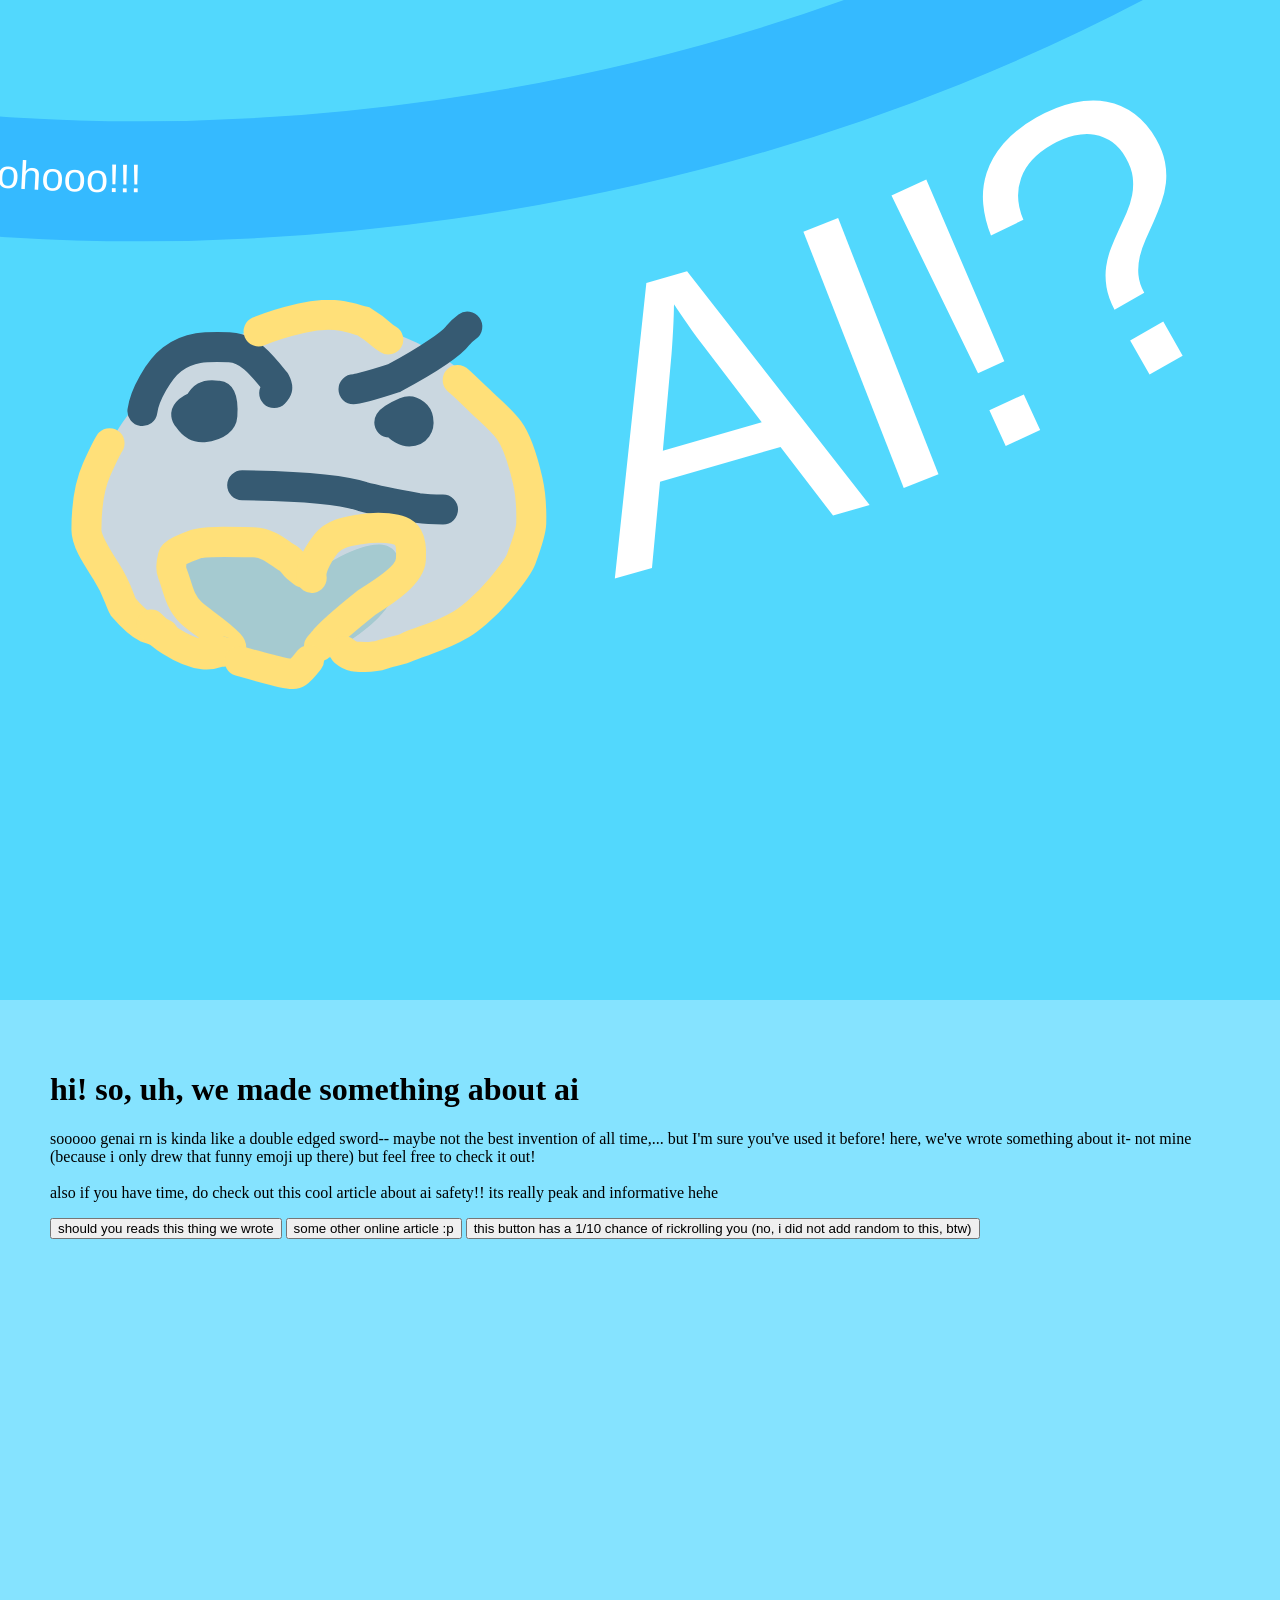
==== index.html @ 0613b776 "gah, welp, i do hope it works." ====
<!DOCTYPE html>
<html lang="en">
<head>
    <meta charset="UTF-8">
    <meta name="viewport" content="width=device-width, initial-scale=1.0">
    <title>hwhwhwhwhw</title>
    <link rel="stylesheet" href="style.css">
</head>
<body>
    <div id="hero">
        <svg width="1464" height="342" viewBox="0 0 1464 342" fill="none" xmlns="http://www.w3.org/2000/svg" style="transform:translateY(-100px);">
            <path id="curve1" d="M-286.419 227.51C1.21495 320.311 806.34 347.961 1425.69 -158" stroke="#35BAFF" stroke-width="120"/>

            <text fill="white" font-size="40" font-family="Arial, sans-serif" dominant-baseline="middle">
                <textPath href="#curve1">
                    ict homework woohooo!!!
                    <animate attributeName="startOffset" from="-20%" to="100%" dur="10s" repeatCount="indefinite"/>
                </textPath>
            </text>
        </svg>

        <svg width="1464" height="800" viewBox="0 -300 1464 800" fill="none" xmlns="http://www.w3.org/2000/svg" style="transform:translateY(-300px);">
            <path id="curve2" d="M-286.419 227.51C1.21495 320.311 806.34 347.961 1425.69 -158"/>

            <text fill="white" font-size="400" font-family="Arial, sans-serif">
                <textPath href="#curve2" startOffset="50%">
                    AI!?
                </textPath>
            </text>
        </svg>

        <svg width="477" height="389" viewBox="0 0 477 389" fill="none" xmlns="http://www.w3.org/2000/svg" style="transform:translateY(-850px); margin-left: 70px;" id="idkthisiswhyimnotagoodwebdesigner">
            <path d="M115.765 346.682C199.072 373.118 340.055 356.108 387.547 319.379C428.916 293.738 456.185 256.294 448.079 175.604C436.882 64.1486 312.831 13.0752 235.033 20.891C61.9763 38.2765 27.1832 175.111 27.1832 175.111C10.3839 234.067 11.631 313.637 115.765 346.682Z" fill="#CAD7E0"/>
            <path d="M107.64 309.606C114.976 343.142 209.14 370.106 221.64 367.606C258.14 356.272 330.94 320.906 330.14 270.106C329.34 219.306 265.474 255.606 233.64 280.106C227.807 279.939 216.953 254.709 175.64 245.606C116.64 232.606 100.304 276.069 107.64 309.606Z" fill="#A5CAD0"/>
            <path d="M72.4191 111.028C74.5297 94.8975 88.9459 69.3525 102.217 59.247C119.482 46.1011 135.917 46.66 159.089 47.2676C178.533 47.7774 192.124 65.3103 205.421 81.7668C207.154 84.9967 207.576 87.1073 207.16 88.8278C206.745 90.5483 205.478 91.8147 204.173 93.1194" stroke="#365A72" stroke-width="30" stroke-linecap="round"/>
            <path d="M124.865 113.586C126.131 108.508 130.813 99.1059 135.277 96.5476C139.584 94.0798 144.462 95.2556 147.864 95.6713C152.334 96.2174 153.007 106.282 152.373 115.441C152.117 119.157 150.474 120.801 148.555 122.304C144.428 125.537 138.961 126.8 133.646 127.228C123.316 128.061 119.761 119.995 117.42 117.232C116.229 115.826 115.501 114.047 117.388 111.91C119.275 109.774 123.918 107.241 125.677 106.781C127.436 106.32 126.17 108.009 124.865 109.749" stroke="#365A72" stroke-width="30" stroke-linecap="round"/>
            <path d="M172.194 185.22C233.825 186.064 275.283 190.298 292.315 196.476C304.281 199.7 322.996 203.524 347.69 208.002C358.454 209.524 365.63 209.524 373.024 209.524" stroke="#365A72" stroke-width="30" stroke-linecap="round"/>
            <path d="M283.482 89.2819C284.326 89.2819 296.581 87.1713 324.198 78.0636C359.413 59.247 382.375 42.8481 387.907 35.3969C390.484 32.167 392.595 30.0564 397.328 26.6026" stroke="#365A72" stroke-width="30" stroke-linecap="round"/>
            <path d="M319.299 122.54C319.299 120.852 325.208 116.605 335.64 112.121C339.917 110.283 343.117 112.281 345.061 113.778C347.006 115.275 347.85 116.963 348.285 119.521C348.72 122.08 348.72 125.457 347.031 127.83C345.343 130.203 341.966 131.469 339.171 131.488C336.376 131.507 334.265 130.241 332.333 129.166C330.402 128.092 328.713 127.248 325.695 122.54" stroke="#365A72" stroke-width="30" stroke-linecap="round"/>
            <path d="M39.5695 143.154C38.8854 143.838 34.4283 152.057 26.6699 169.45C17.891 189.131 16.4238 211.803 16.4186 229.75C16.4154 240.94 24.9959 253.969 35.6929 270.698C47.8334 289.686 48.8775 298.923 53.1999 306.899C60.6111 315.528 69.9502 324.183 76.3144 327.459C80.2843 329.024 85.7572 330.392 93.469 333.875" stroke="#FFE079" stroke-width="30" stroke-linecap="round"/>
            <path d="M81.0306 324.546C83.083 326.598 87.5608 332.786 100.611 341.074C137.492 364.494 149.079 349.754 152.696 351.485C154.447 352.323 156.656 351.164 158.739 350.128C160.823 349.091 162.875 347.723 158.972 343.597C146.847 330.78 129.799 321.136 120.999 312.688C108.737 300.917 107.669 286.236 102.466 273.637C99.6262 266.761 102.103 259.96 103.135 255.819C103.923 252.655 113.433 248.911 126.032 244.075C133.274 241.296 154.438 241.624 183.279 242.308C199.791 242.7 210.182 254.352 218.692 258.716C221.625 260.945 223.719 263.723 225.782 266.48C227.16 267.869 229.213 269.237 233.4 272.72" stroke="#FFE079" stroke-width="30" stroke-linecap="round"/>
            <path d="M241.693 277.902C240.324 270.377 245.092 257.949 255.95 243.795C263.991 233.313 276.883 231.621 290.985 229.201C312.303 225.542 327.02 229.528 330.632 230.901C332.94 231.779 335.954 233.643 337.882 237.089C342.26 244.914 341.199 254.031 340.857 259.722C339.988 274.181 317.09 289.947 296.737 302.53C273.763 320.856 257.261 335.917 253.468 341.094C251.726 343.193 250.358 344.219 248.948 346.313" stroke="#FFE079" stroke-width="30" stroke-linecap="round"/>
            <path d="M188.591 31.4114C199.887 26.6552 215.516 21.8269 231.716 18.0751C246.347 14.687 262.654 14.2962 272.64 15.9402C280.465 17.2286 287.048 19.683 293.507 21.345C301.776 26.2949 307.766 31.0871 312.883 35.7487C314.09 36.8072 315.279 37.699 318.306 39.5186" stroke="#FFE079" stroke-width="30" stroke-linecap="round"/>
            <path d="M387.667 80.0545C388.262 80.0545 396.594 88.0806 411.43 102.322C422.963 113.393 432.374 121.149 439.112 130.427C446.815 141.035 452.795 159.505 457.745 180.939C461.487 197.143 461.533 211.202 461.235 223.344C461.017 232.259 456.461 244.811 451.209 258.917C448.81 265.363 443.562 272.762 431.158 287.72C413.573 308.925 397.008 320.847 391.459 324.148C383.607 328.82 366.444 336.44 354.82 340.525C348.512 342.741 343.258 344.277 337.394 347.132C330.889 350.299 320.143 351.789 312.032 354.636C302.779 357.883 292.813 357.194 284.409 356.455C282.292 356.005 280.508 355.411 278.846 354.51C277.184 353.609 275.698 352.42 274.167 351.195" stroke="#FFE079" stroke-width="30" stroke-linecap="round"/>
            <path d="M169.646 361.17C186.072 365.754 202.498 370.338 212.297 372.509C222.096 374.679 224.77 374.297 227.676 372.381C230.581 370.465 233.638 367.027 239.101 360.012" stroke="#FFE079" stroke-width="30" stroke-linecap="round"/>
        </svg>
    </div>

   <main id="content">
        <h1>hi! so, uh, we made something about ai</h1>
        <p>sooooo genai rn is kinda like a double edged sword-- maybe not the best invention of all time,... but I'm sure you've used it before! here, we've wrote something about it- not mine (because i only drew that funny emoji up there) but feel free to check it out! <br><br> also if you have time, do check out this cool article about ai safety!! its really peak and informative hehe</p>

        <button onclick="window.location.href='content.html?id=0'">should you reads this thing we wrote</button>
        <button onclick="window.open('https://aisafety.dance', '_blank').focus()">some other online article :p</button>
        <button onclick="window.location.href='https://www.youtube.com/watch?v=iik25wqIuFo'">this button has a 1/10 chance of rickrolling you (no, i did not add random to this, btw)</button>
   </main>
</body>
</html>
---- style.css ----
body {
    background-color: #52D8FD;
    margin: 0;
    padding: 0;
    overflow-x: hidden;
}

#hero {
    height: 100vh;
    margin: 0;
    padding: 0;
}

#idkthisiswhyimnotagoodwebdesigner {
    margin-left: 70px;
    animation: spin 10s linear infinite;
    transform-origin: center center;
}

#content {
    margin-top: 100px;
    min-height: 100vh;
    background-color: #85E3FF;
    padding: 50px;
}

@keyframes spin {
    from { transform: translateY(-850px) rotate(0deg) }
    to { transform: translateY(-850px) rotate(360deg) }
}
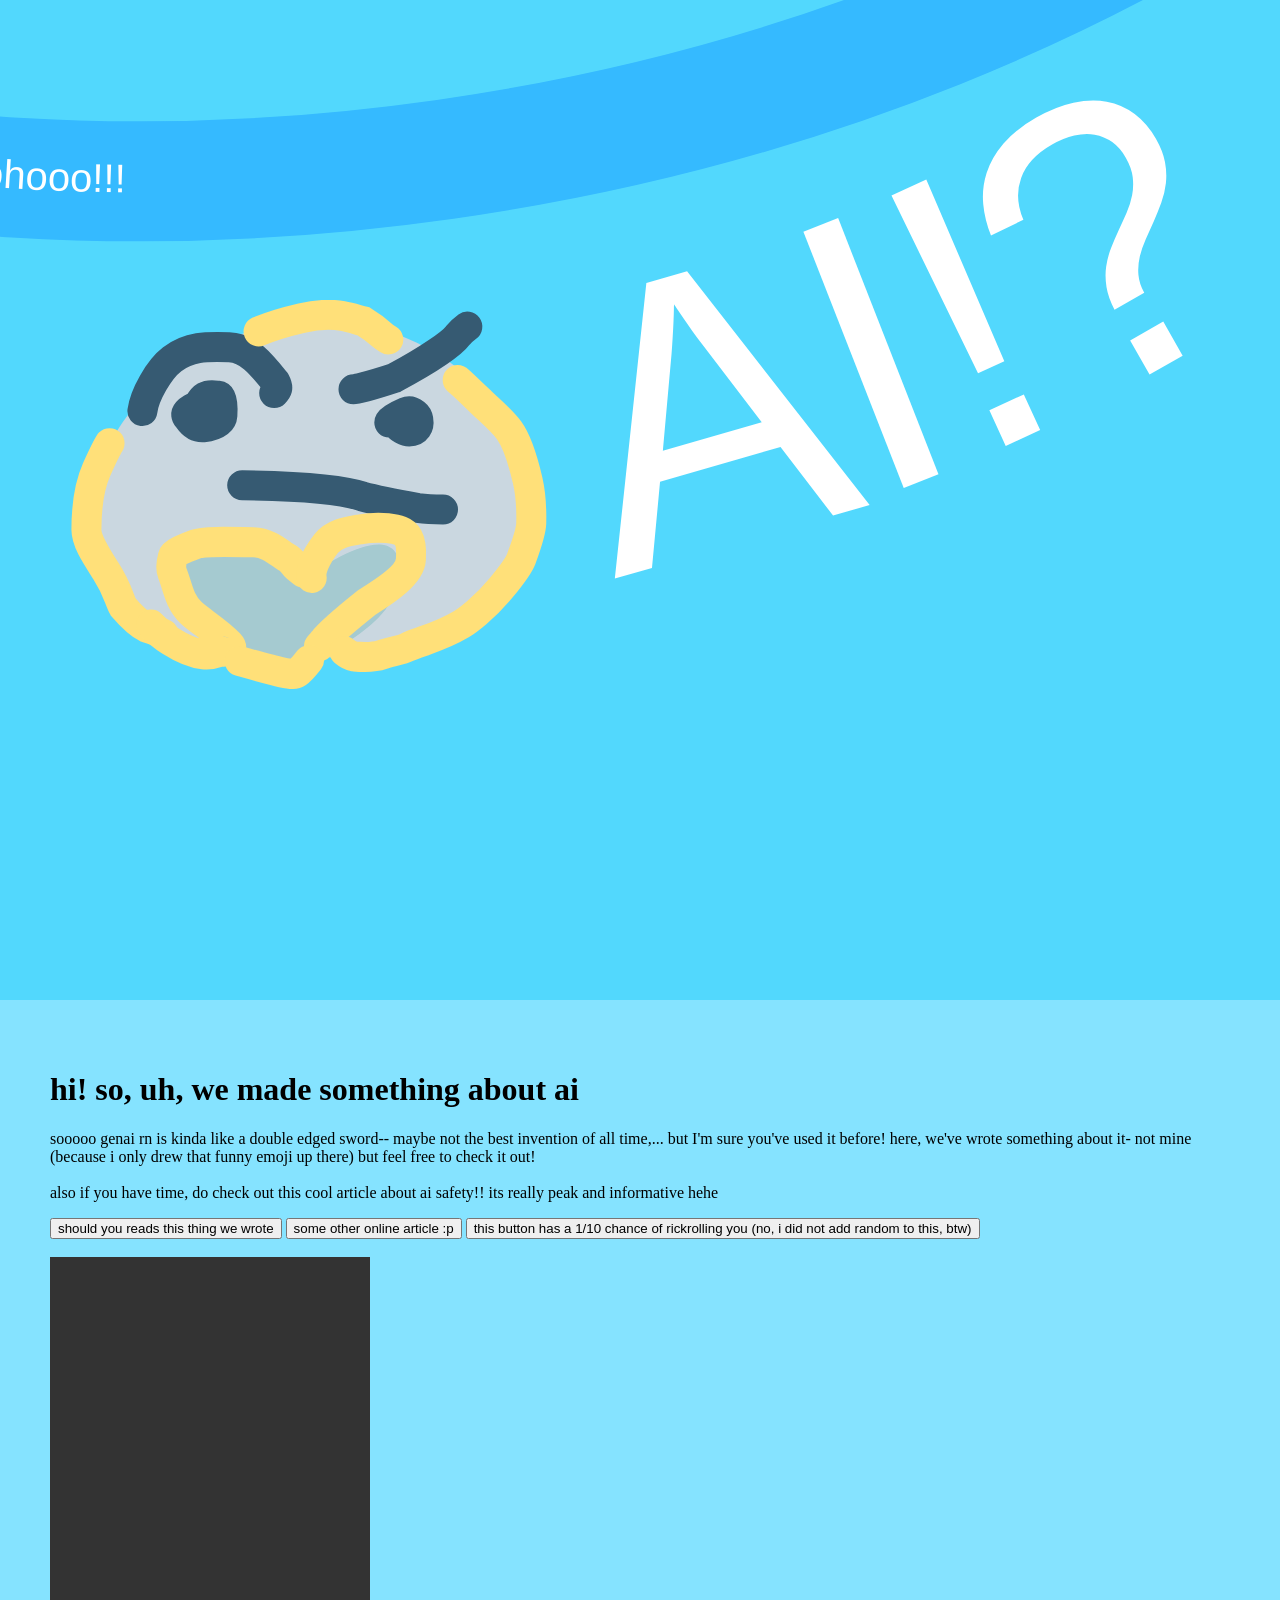
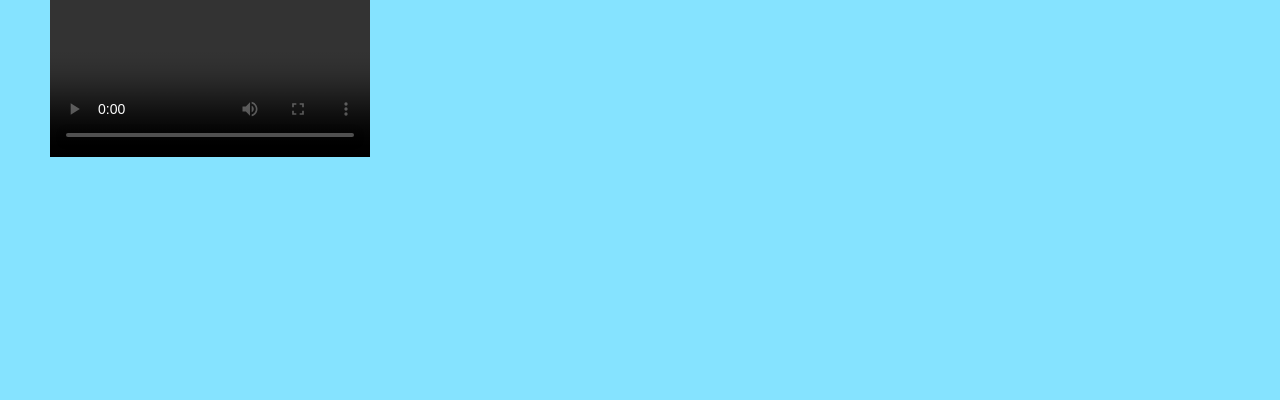
==== commit 6922f1b2: "video" ====
--- a/index.html
+++ b/index.html
@@ -53,6 +53,14 @@
         <button onclick="window.location.href='content.html?id=0'">should you reads this thing we wrote</button>
         <button onclick="window.open('https://aisafety.dance', '_blank').focus()">some other online article :p</button>
         <button onclick="window.location.href='https://www.youtube.com/watch?v=iik25wqIuFo'">this button has a 1/10 chance of rickrolling you (no, i did not add random to this, btw)</button>
+
+        <br>
+        <br>
+
+        <video width="320" height="500" controls>
+            <source src="vid.mp4" type="video/mp4">
+            Your browser does not support the video tag.
+        </video>
    </main>
 </body>
 </html>
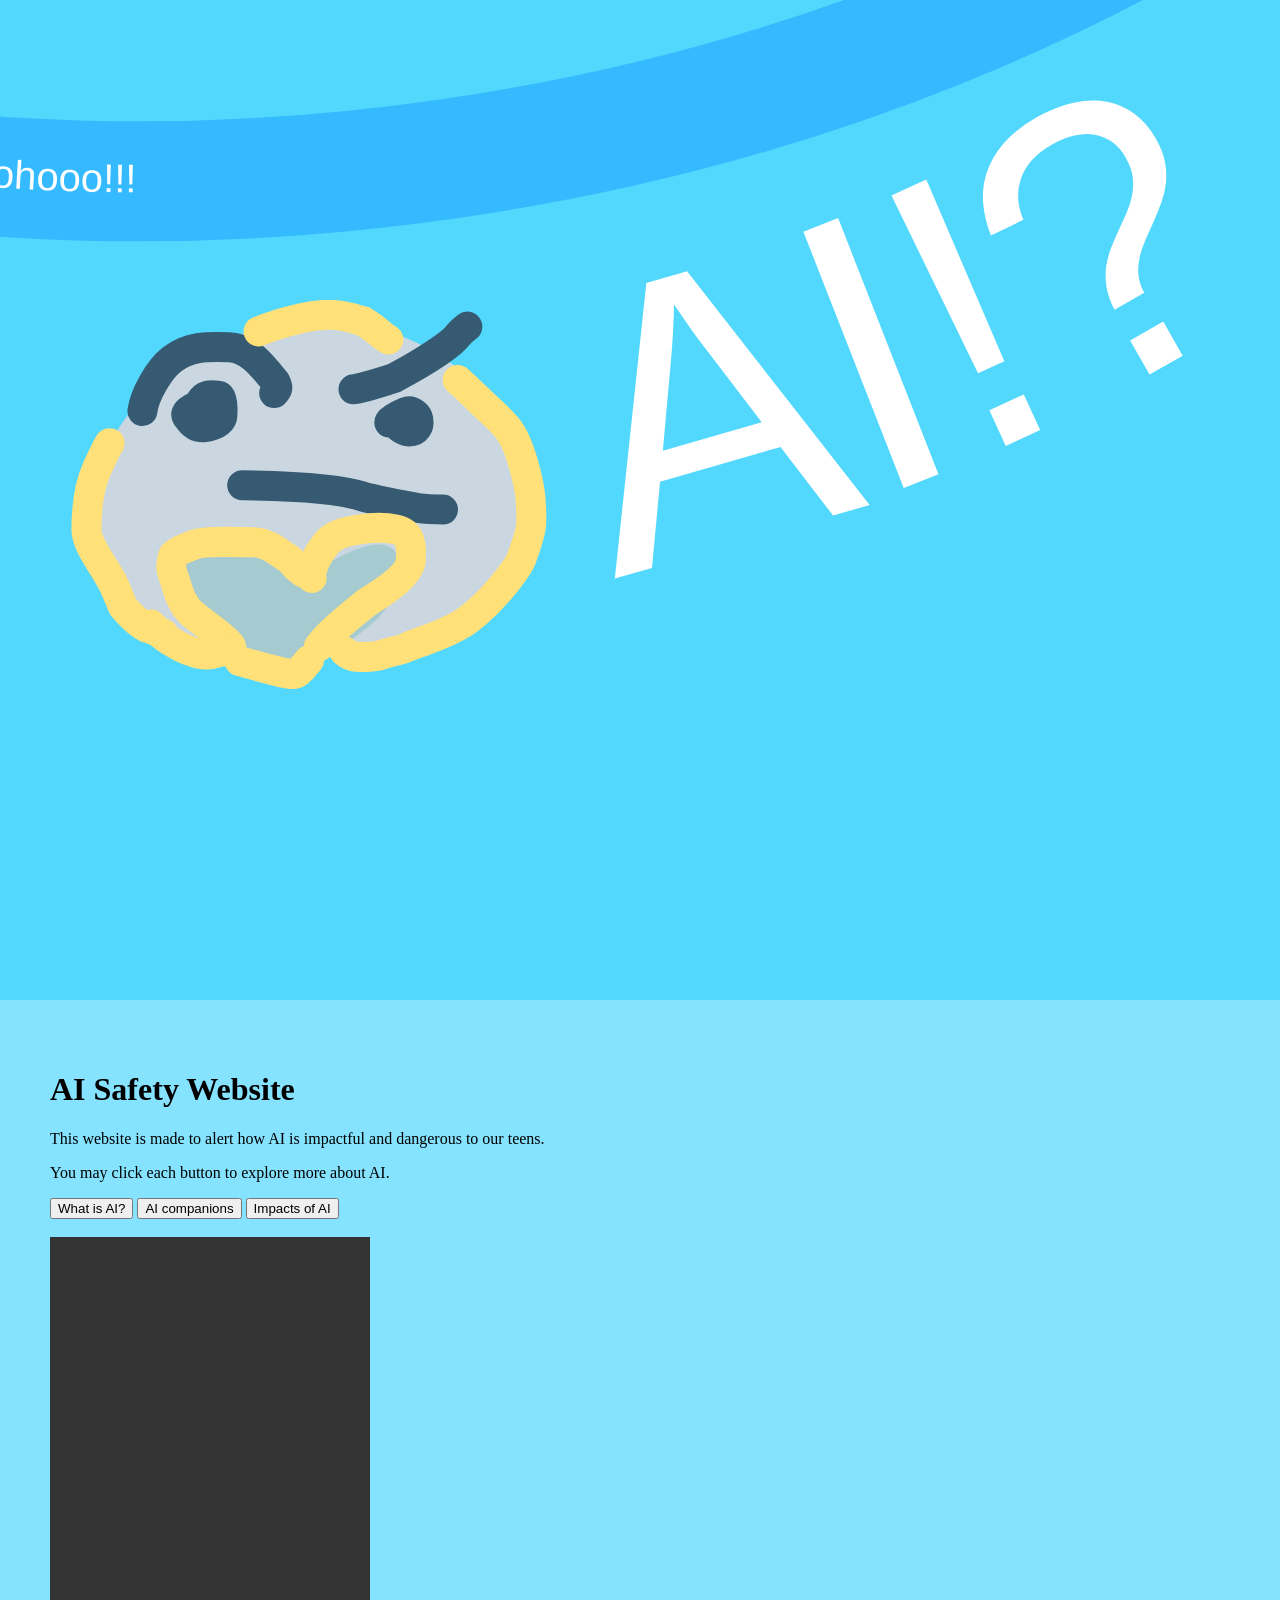
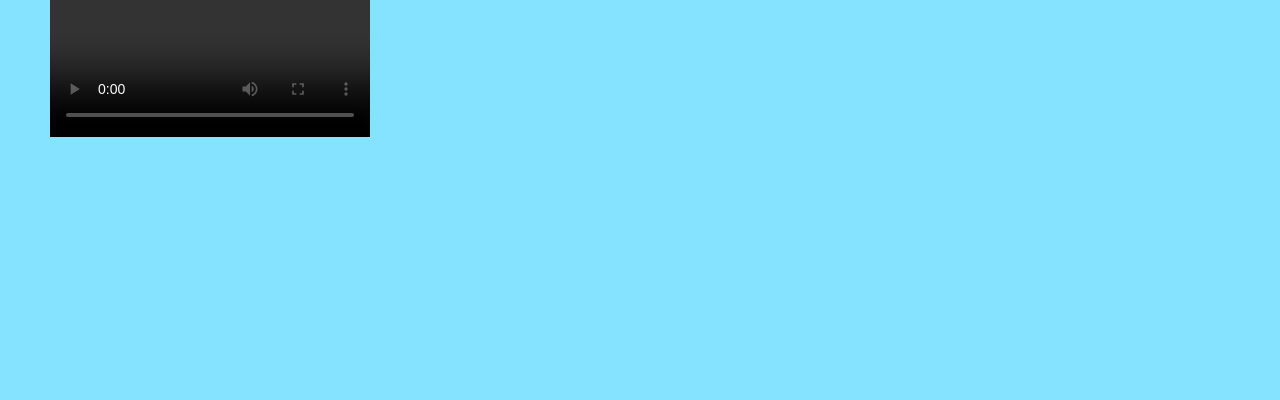
==== commit 0c6fb057: "newhomepage" ====
--- a/index.html
+++ b/index.html
@@ -47,12 +47,13 @@
     </div>
 
    <main id="content">
-        <h1>hi! so, uh, we made something about ai</h1>
-        <p>sooooo genai rn is kinda like a double edged sword-- maybe not the best invention of all time,... but I'm sure you've used it before! here, we've wrote something about it- not mine (because i only drew that funny emoji up there) but feel free to check it out! <br><br> also if you have time, do check out this cool article about ai safety!! its really peak and informative hehe</p>
+        <h1 font-size="50px">AI Safety Website</h1>
+        <p font-size="25px">This website is made to alert how AI is impactful and dangerous to our teens. </p>
+        <p font-size="25px">You may click each button to explore more about AI.</p>
 
-        <button onclick="window.location.href='content.html?id=0'">should you reads this thing we wrote</button>
-        <button onclick="window.open('https://aisafety.dance', '_blank').focus()">some other online article :p</button>
-        <button onclick="window.location.href='https://www.youtube.com/watch?v=iik25wqIuFo'">this button has a 1/10 chance of rickrolling you (no, i did not add random to this, btw)</button>
+        <button onclick="window.location.href='content.html?id=0'">What is AI?</button>
+        <button onclick="window.open('https://aisafety.dance', '_blank').focus()">AI companions</button>
+        <button onclick="window.location.href='https://www.youtube.com/watch?v=iik25wqIuFo'">Impacts of AI</button>
 
         <br>
         <br>
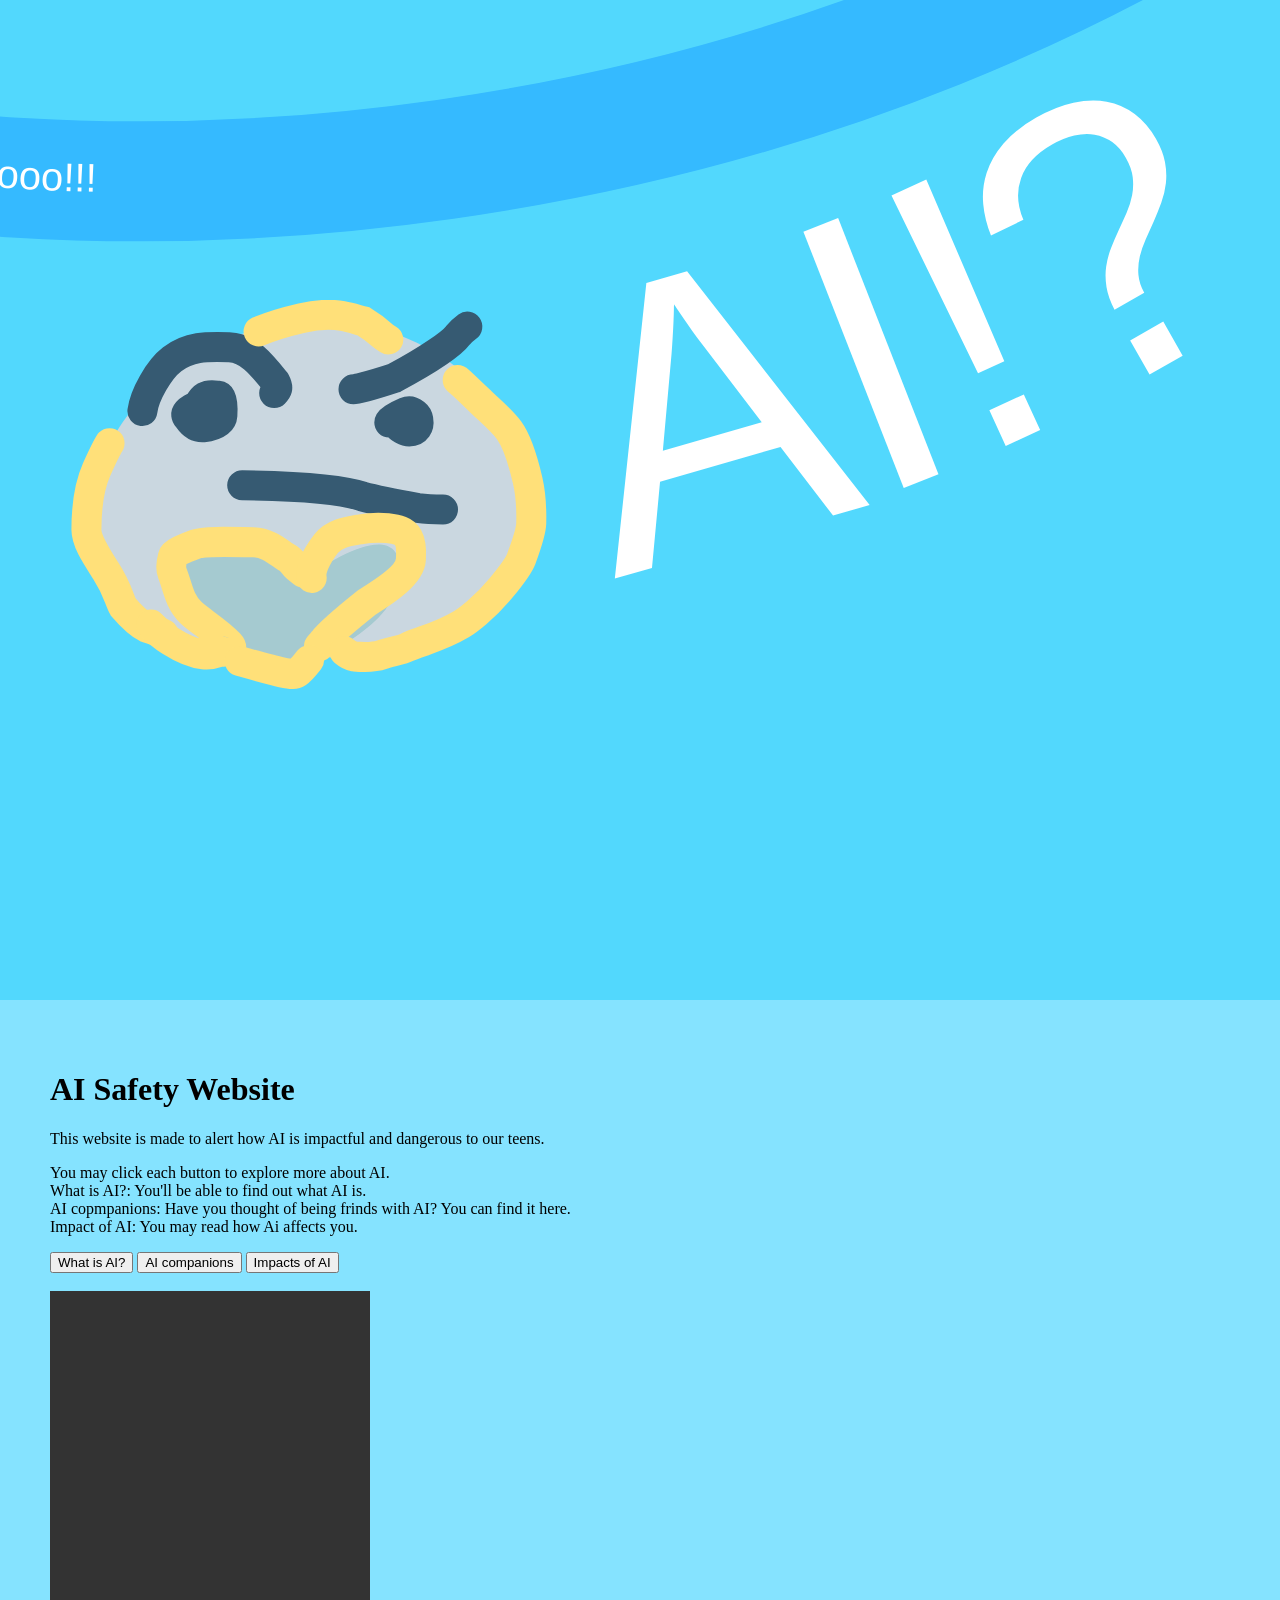
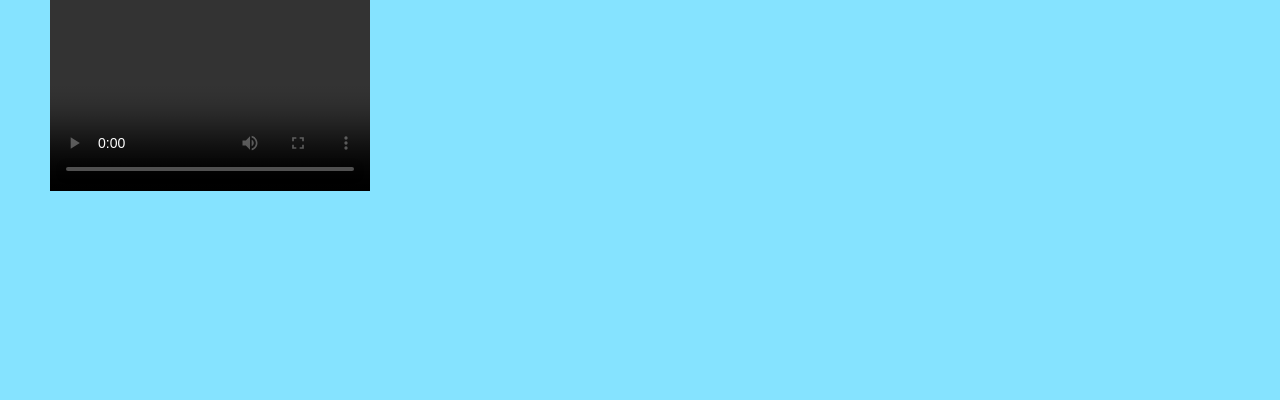
==== commit b93c57c6: "newwww" ====
--- a/index.html
+++ b/index.html
@@ -49,7 +49,11 @@
    <main id="content">
         <h1 font-size="50px">AI Safety Website</h1>
         <p font-size="25px">This website is made to alert how AI is impactful and dangerous to our teens. </p>
-        <p font-size="25px">You may click each button to explore more about AI.</p>
+        <p font-size="25px">You may click each button to explore more about AI. 
+            <br>What is AI?: You'll be able to find out what AI is.
+            <br>AI copmpanions: Have you thought of being frinds with AI? You can find it here.
+            <br>Impact of AI: You may read how Ai affects you.
+        </p>
 
         <button onclick="window.location.href='content.html?id=0'">What is AI?</button>
         <button onclick="window.open('https://aisafety.dance', '_blank').focus()">AI companions</button>
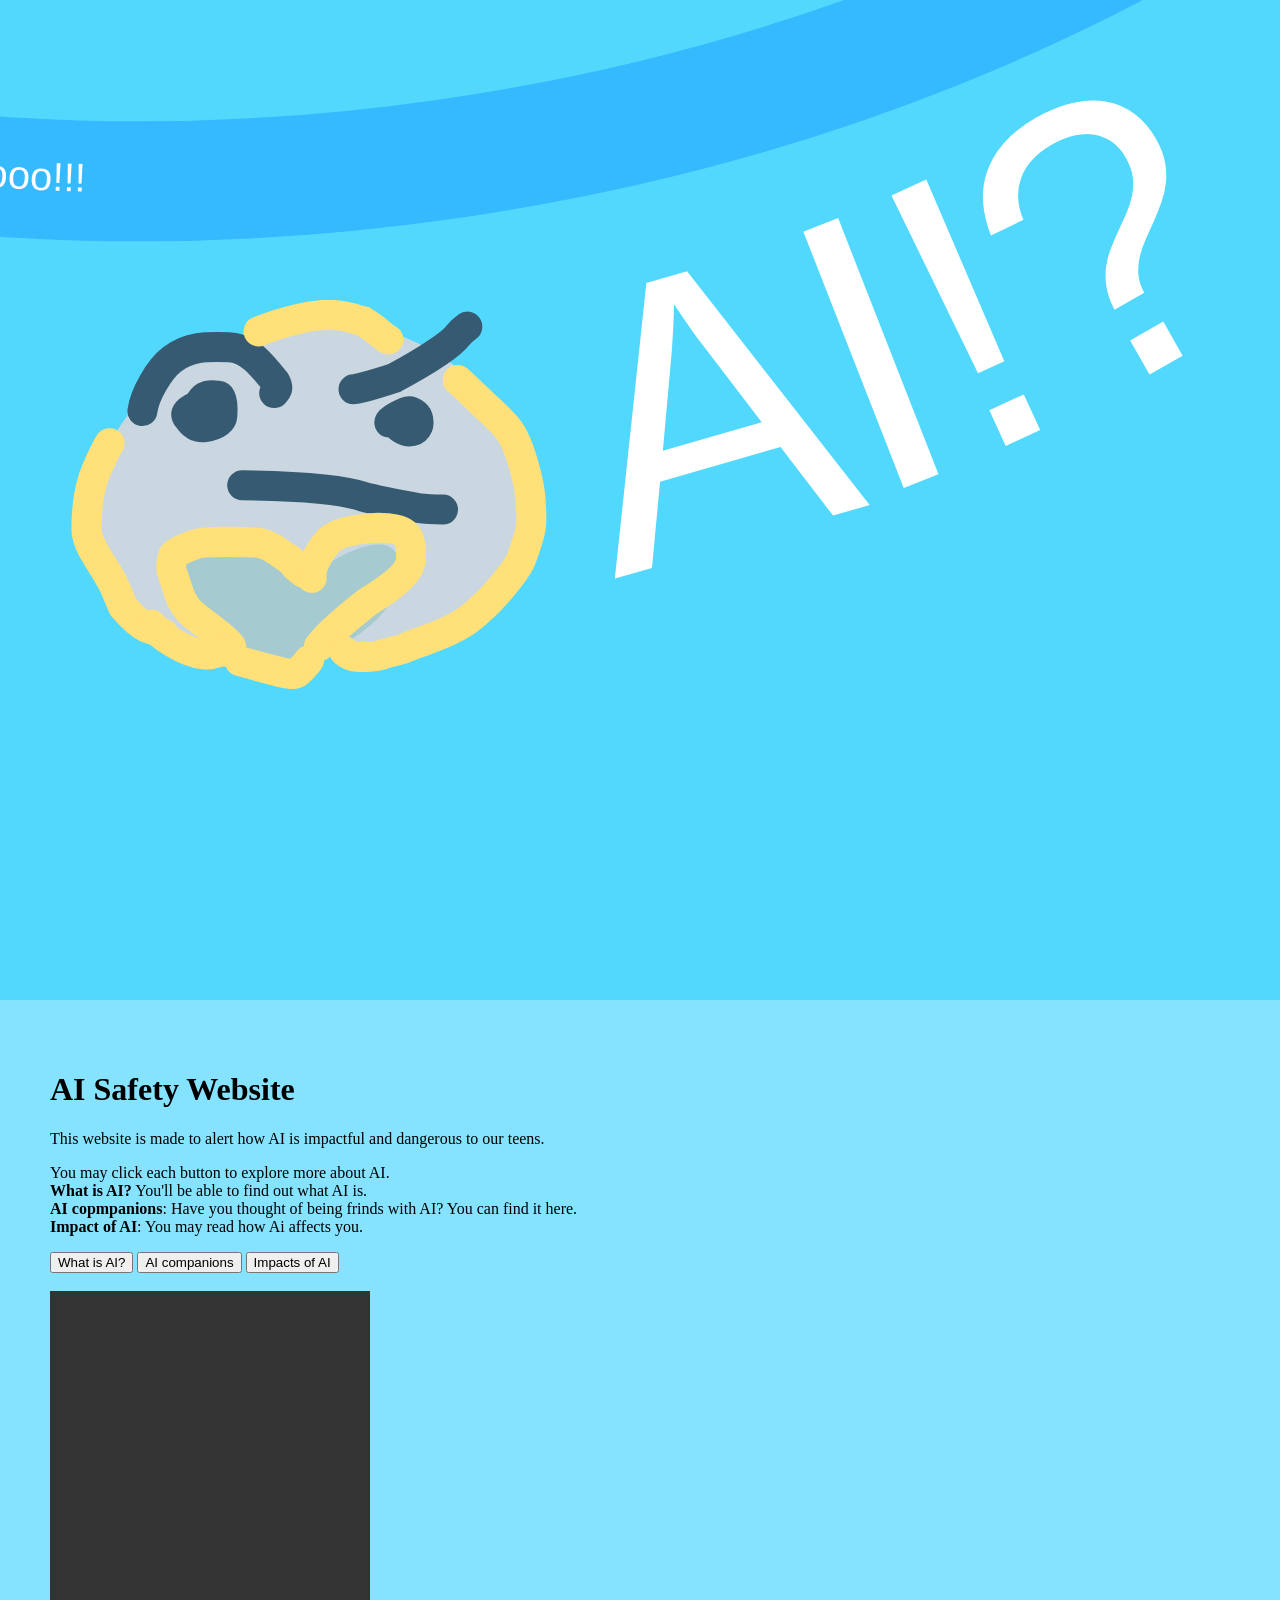
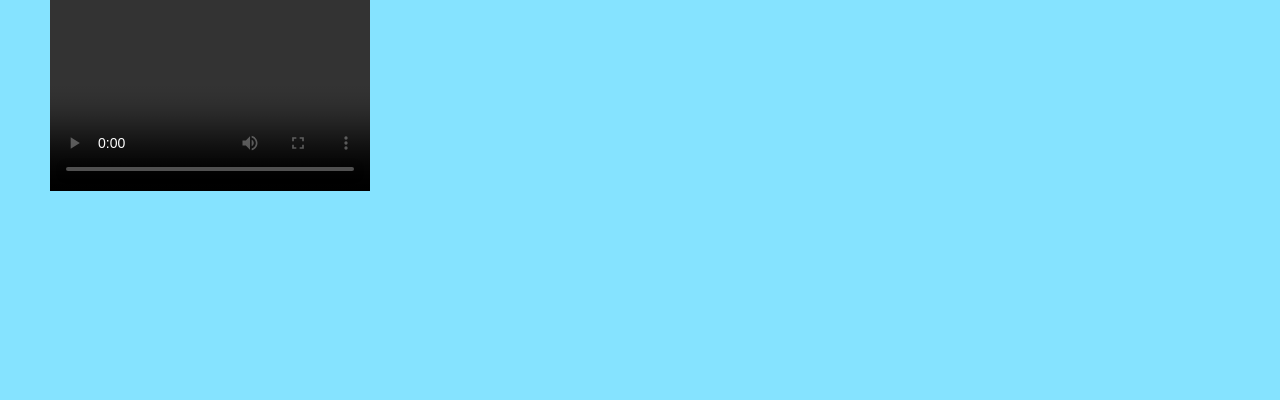
==== commit 1ebcec0d: "88888888" ====
--- a/index.html
+++ b/index.html
@@ -50,9 +50,9 @@
         <h1 font-size="50px">AI Safety Website</h1>
         <p font-size="25px">This website is made to alert how AI is impactful and dangerous to our teens. </p>
         <p font-size="25px">You may click each button to explore more about AI. 
-            <br>What is AI?: You'll be able to find out what AI is.
-            <br>AI copmpanions: Have you thought of being frinds with AI? You can find it here.
-            <br>Impact of AI: You may read how Ai affects you.
+            <br><b>What is AI?</b> You'll be able to find out what AI is.
+            <br><b>AI copmpanions</b>: Have you thought of being frinds with AI? You can find it here.
+            <br><b>Impact of AI</b>: You may read how Ai affects you.
         </p>
 
         <button onclick="window.location.href='content.html?id=0'">What is AI?</button>
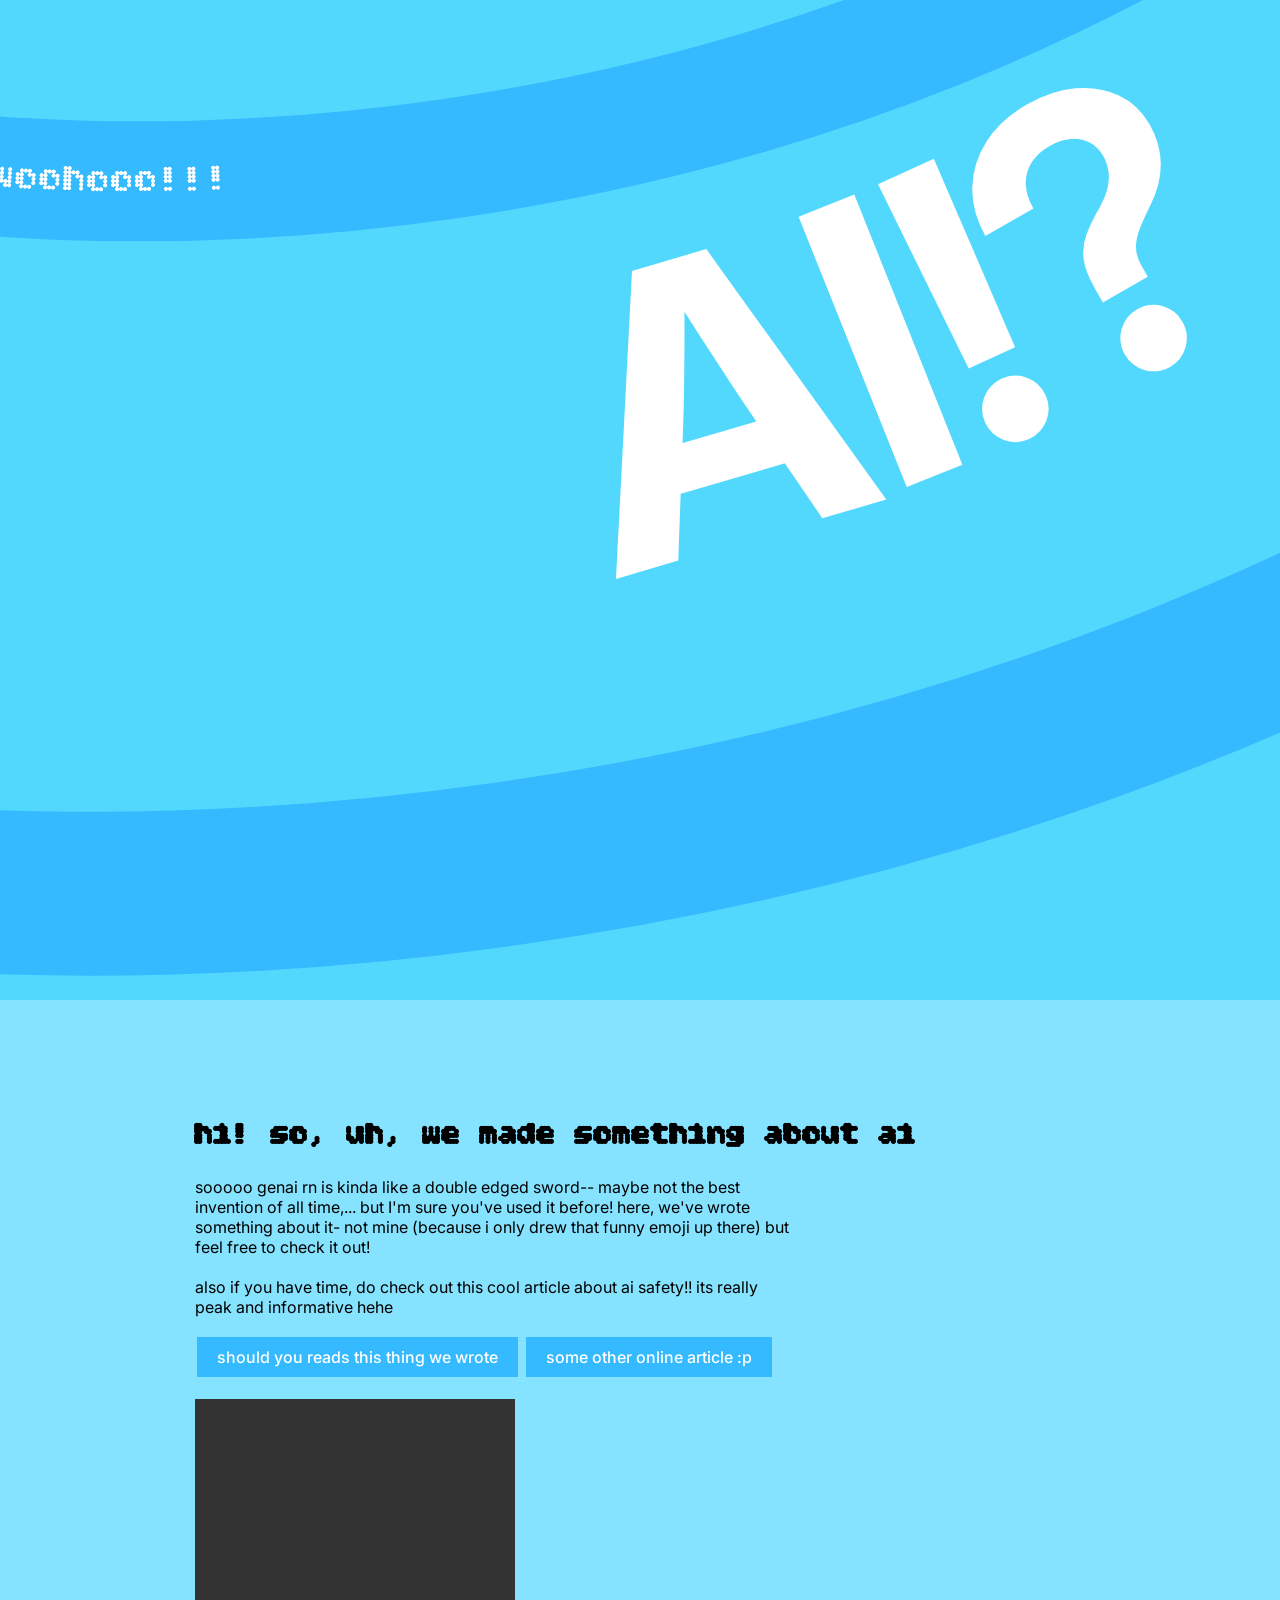
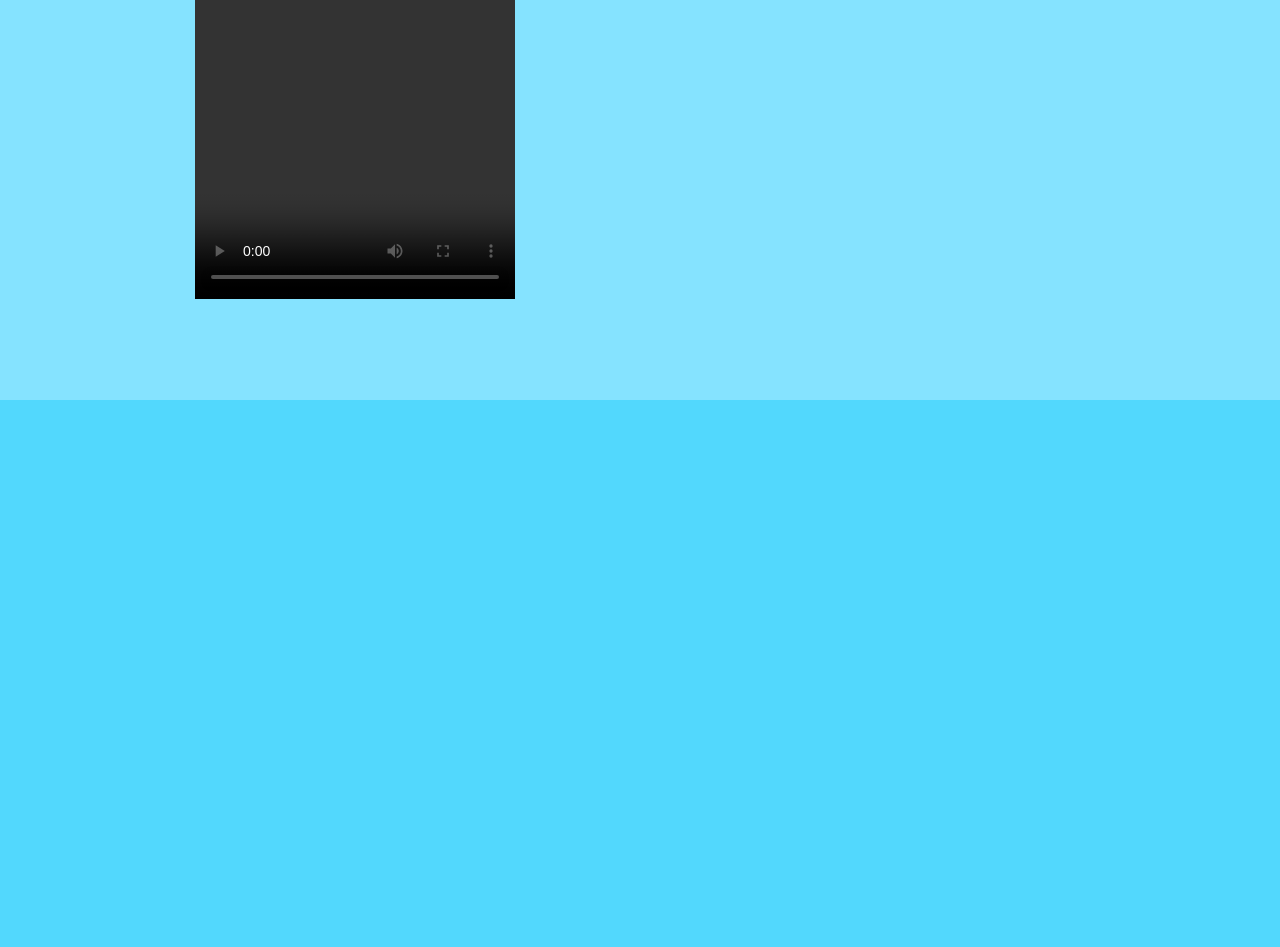
==== commit ebb8befa: "yo style" ====
--- a/index.html
+++ b/index.html
@@ -5,67 +5,108 @@
     <meta name="viewport" content="width=device-width, initial-scale=1.0">
     <title>hwhwhwhwhw</title>
     <link rel="stylesheet" href="style.css">
+    <link rel="preconnect" href="https://fonts.googleapis.com">
+    <link rel="preconnect" href="https://fonts.gstatic.com" crossorigin>
+    <link
+        href="https://fonts.googleapis.com/css2?family=Bitcount+Grid+Double:wght@100..900&family=Inter:ital,opsz,wght@0,14..32,100..900;1,14..32,100..900&family=Oswald:wght@200..700&display=swap"
+        rel="stylesheet">
 </head>
 <body>
     <div id="hero">
-        <svg width="1464" height="342" viewBox="0 0 1464 342" fill="none" xmlns="http://www.w3.org/2000/svg" style="transform:translateY(-100px);">
-            <path id="curve1" d="M-286.419 227.51C1.21495 320.311 806.34 347.961 1425.69 -158" stroke="#35BAFF" stroke-width="120"/>
+        <svg width="1464" height="342" viewBox="0 0 1464 342" fill="none" xmlns="http://www.w3.org/2000/svg"
+            style="transform:translateY(-100px);">
+            <path id="curve1" d="M-286.419 227.51C1.21495 320.311 806.34 347.961 1425.69 -158" stroke="#35BAFF"
+                stroke-width="120" />
 
-            <text fill="white" font-size="40" font-family="Arial, sans-serif" dominant-baseline="middle">
+            <text fill="white" font-size="40" font-family="Bitcount Grid Double, system-ui" dominant-baseline="middle">
                 <textPath href="#curve1">
                     ict homework woohooo!!!
-                    <animate attributeName="startOffset" from="-20%" to="100%" dur="10s" repeatCount="indefinite"/>
+                    <animate attributeName="startOffset" from="-20%" to="100%" dur="10s" repeatCount="indefinite" />
                 </textPath>
             </text>
         </svg>
 
-        <svg width="1464" height="800" viewBox="0 -300 1464 800" fill="none" xmlns="http://www.w3.org/2000/svg" style="transform:translateY(-300px);">
-            <path id="curve2" d="M-286.419 227.51C1.21495 320.311 806.34 347.961 1425.69 -158"/>
+        <svg width="1464" height="800" viewBox="0 -300 1464 800" fill="none" xmlns="http://www.w3.org/2000/svg"
+            style="transform:translateY(-300px);">
+            <path id="curve2" d="M-286.419 227.51C1.21495 320.311 806.34 347.961 1425.69 -158" />
 
-            <text fill="white" font-size="400" font-family="Arial, sans-serif">
+            <text fill="white" font-size="400" font-weight="700" font-family="Inter">
                 <textPath href="#curve2" startOffset="50%">
                     AI!?
                 </textPath>
             </text>
+        </svg><svg width="477" height="389" viewBox="0 0 477 389" fill="none" xmlns="http://www.w3.org/2000/svg"
+            style="transform:translateY(-2000px); margin-left: 70px;" id="idkthisiswhyimnotagoodwebdesigner">
+            <path
+                d="M115.765 346.682C199.072 373.118 340.055 356.108 387.547 319.379C428.916 293.738 456.185 256.294 448.079 175.604C436.882 64.1486 312.831 13.0752 235.033 20.891C61.9763 38.2765 27.1832 175.111 27.1832 175.111C10.3839 234.067 11.631 313.637 115.765 346.682Z"
+                fill="#CAD7E0" />
+            <path
+                d="M107.64 309.606C114.976 343.142 209.14 370.106 221.64 367.606C258.14 356.272 330.94 320.906 330.14 270.106C329.34 219.306 265.474 255.606 233.64 280.106C227.807 279.939 216.953 254.709 175.64 245.606C116.64 232.606 100.304 276.069 107.64 309.606Z"
+                fill="#A5CAD0" />
+            <path
+                d="M72.4191 111.028C74.5297 94.8975 88.9459 69.3525 102.217 59.247C119.482 46.1011 135.917 46.66 159.089 47.2676C178.533 47.7774 192.124 65.3103 205.421 81.7668C207.154 84.9967 207.576 87.1073 207.16 88.8278C206.745 90.5483 205.478 91.8147 204.173 93.1194"
+                stroke="#365A72" stroke-width="30" stroke-linecap="round" />
+            <path
+                d="M124.865 113.586C126.131 108.508 130.813 99.1059 135.277 96.5476C139.584 94.0798 144.462 95.2556 147.864 95.6713C152.334 96.2174 153.007 106.282 152.373 115.441C152.117 119.157 150.474 120.801 148.555 122.304C144.428 125.537 138.961 126.8 133.646 127.228C123.316 128.061 119.761 119.995 117.42 117.232C116.229 115.826 115.501 114.047 117.388 111.91C119.275 109.774 123.918 107.241 125.677 106.781C127.436 106.32 126.17 108.009 124.865 109.749"
+                stroke="#365A72" stroke-width="30" stroke-linecap="round" />
+            <path
+                d="M172.194 185.22C233.825 186.064 275.283 190.298 292.315 196.476C304.281 199.7 322.996 203.524 347.69 208.002C358.454 209.524 365.63 209.524 373.024 209.524"
+                stroke="#365A72" stroke-width="30" stroke-linecap="round" />
+            <path
+                d="M283.482 89.2819C284.326 89.2819 296.581 87.1713 324.198 78.0636C359.413 59.247 382.375 42.8481 387.907 35.3969C390.484 32.167 392.595 30.0564 397.328 26.6026"
+                stroke="#365A72" stroke-width="30" stroke-linecap="round" />
+            <path
+                d="M319.299 122.54C319.299 120.852 325.208 116.605 335.64 112.121C339.917 110.283 343.117 112.281 345.061 113.778C347.006 115.275 347.85 116.963 348.285 119.521C348.72 122.08 348.72 125.457 347.031 127.83C345.343 130.203 341.966 131.469 339.171 131.488C336.376 131.507 334.265 130.241 332.333 129.166C330.402 128.092 328.713 127.248 325.695 122.54"
+                stroke="#365A72" stroke-width="30" stroke-linecap="round" />
+            <path
+                d="M39.5695 143.154C38.8854 143.838 34.4283 152.057 26.6699 169.45C17.891 189.131 16.4238 211.803 16.4186 229.75C16.4154 240.94 24.9959 253.969 35.6929 270.698C47.8334 289.686 48.8775 298.923 53.1999 306.899C60.6111 315.528 69.9502 324.183 76.3144 327.459C80.2843 329.024 85.7572 330.392 93.469 333.875"
+                stroke="#FFE079" stroke-width="30" stroke-linecap="round" />
+            <path
+                d="M81.0306 324.546C83.083 326.598 87.5608 332.786 100.611 341.074C137.492 364.494 149.079 349.754 152.696 351.485C154.447 352.323 156.656 351.164 158.739 350.128C160.823 349.091 162.875 347.723 158.972 343.597C146.847 330.78 129.799 321.136 120.999 312.688C108.737 300.917 107.669 286.236 102.466 273.637C99.6262 266.761 102.103 259.96 103.135 255.819C103.923 252.655 113.433 248.911 126.032 244.075C133.274 241.296 154.438 241.624 183.279 242.308C199.791 242.7 210.182 254.352 218.692 258.716C221.625 260.945 223.719 263.723 225.782 266.48C227.16 267.869 229.213 269.237 233.4 272.72"
+                stroke="#FFE079" stroke-width="30" stroke-linecap="round" />
+            <path
+                d="M241.693 277.902C240.324 270.377 245.092 257.949 255.95 243.795C263.991 233.313 276.883 231.621 290.985 229.201C312.303 225.542 327.02 229.528 330.632 230.901C332.94 231.779 335.954 233.643 337.882 237.089C342.26 244.914 341.199 254.031 340.857 259.722C339.988 274.181 317.09 289.947 296.737 302.53C273.763 320.856 257.261 335.917 253.468 341.094C251.726 343.193 250.358 344.219 248.948 346.313"
+                stroke="#FFE079" stroke-width="30" stroke-linecap="round" />
+            <path
+                d="M188.591 31.4114C199.887 26.6552 215.516 21.8269 231.716 18.0751C246.347 14.687 262.654 14.2962 272.64 15.9402C280.465 17.2286 287.048 19.683 293.507 21.345C301.776 26.2949 307.766 31.0871 312.883 35.7487C314.09 36.8072 315.279 37.699 318.306 39.5186"
+                stroke="#FFE079" stroke-width="30" stroke-linecap="round" />
+            <path
+                d="M387.667 80.0545C388.262 80.0545 396.594 88.0806 411.43 102.322C422.963 113.393 432.374 121.149 439.112 130.427C446.815 141.035 452.795 159.505 457.745 180.939C461.487 197.143 461.533 211.202 461.235 223.344C461.017 232.259 456.461 244.811 451.209 258.917C448.81 265.363 443.562 272.762 431.158 287.72C413.573 308.925 397.008 320.847 391.459 324.148C383.607 328.82 366.444 336.44 354.82 340.525C348.512 342.741 343.258 344.277 337.394 347.132C330.889 350.299 320.143 351.789 312.032 354.636C302.779 357.883 292.813 357.194 284.409 356.455C282.292 356.005 280.508 355.411 278.846 354.51C277.184 353.609 275.698 352.42 274.167 351.195"
+                stroke="#FFE079" stroke-width="30" stroke-linecap="round" />
+            <path
+                d="M169.646 361.17C186.072 365.754 202.498 370.338 212.297 372.509C222.096 374.679 224.77 374.297 227.676 372.381C230.581 370.465 233.638 367.027 239.101 360.012"
+                stroke="#FFE079" stroke-width="30" stroke-linecap="round" />
         </svg>
 
-        <svg width="477" height="389" viewBox="0 0 477 389" fill="none" xmlns="http://www.w3.org/2000/svg" style="transform:translateY(-850px); margin-left: 70px;" id="idkthisiswhyimnotagoodwebdesigner">
-            <path d="M115.765 346.682C199.072 373.118 340.055 356.108 387.547 319.379C428.916 293.738 456.185 256.294 448.079 175.604C436.882 64.1486 312.831 13.0752 235.033 20.891C61.9763 38.2765 27.1832 175.111 27.1832 175.111C10.3839 234.067 11.631 313.637 115.765 346.682Z" fill="#CAD7E0"/>
-            <path d="M107.64 309.606C114.976 343.142 209.14 370.106 221.64 367.606C258.14 356.272 330.94 320.906 330.14 270.106C329.34 219.306 265.474 255.606 233.64 280.106C227.807 279.939 216.953 254.709 175.64 245.606C116.64 232.606 100.304 276.069 107.64 309.606Z" fill="#A5CAD0"/>
-            <path d="M72.4191 111.028C74.5297 94.8975 88.9459 69.3525 102.217 59.247C119.482 46.1011 135.917 46.66 159.089 47.2676C178.533 47.7774 192.124 65.3103 205.421 81.7668C207.154 84.9967 207.576 87.1073 207.16 88.8278C206.745 90.5483 205.478 91.8147 204.173 93.1194" stroke="#365A72" stroke-width="30" stroke-linecap="round"/>
-            <path d="M124.865 113.586C126.131 108.508 130.813 99.1059 135.277 96.5476C139.584 94.0798 144.462 95.2556 147.864 95.6713C152.334 96.2174 153.007 106.282 152.373 115.441C152.117 119.157 150.474 120.801 148.555 122.304C144.428 125.537 138.961 126.8 133.646 127.228C123.316 128.061 119.761 119.995 117.42 117.232C116.229 115.826 115.501 114.047 117.388 111.91C119.275 109.774 123.918 107.241 125.677 106.781C127.436 106.32 126.17 108.009 124.865 109.749" stroke="#365A72" stroke-width="30" stroke-linecap="round"/>
-            <path d="M172.194 185.22C233.825 186.064 275.283 190.298 292.315 196.476C304.281 199.7 322.996 203.524 347.69 208.002C358.454 209.524 365.63 209.524 373.024 209.524" stroke="#365A72" stroke-width="30" stroke-linecap="round"/>
-            <path d="M283.482 89.2819C284.326 89.2819 296.581 87.1713 324.198 78.0636C359.413 59.247 382.375 42.8481 387.907 35.3969C390.484 32.167 392.595 30.0564 397.328 26.6026" stroke="#365A72" stroke-width="30" stroke-linecap="round"/>
-            <path d="M319.299 122.54C319.299 120.852 325.208 116.605 335.64 112.121C339.917 110.283 343.117 112.281 345.061 113.778C347.006 115.275 347.85 116.963 348.285 119.521C348.72 122.08 348.72 125.457 347.031 127.83C345.343 130.203 341.966 131.469 339.171 131.488C336.376 131.507 334.265 130.241 332.333 129.166C330.402 128.092 328.713 127.248 325.695 122.54" stroke="#365A72" stroke-width="30" stroke-linecap="round"/>
-            <path d="M39.5695 143.154C38.8854 143.838 34.4283 152.057 26.6699 169.45C17.891 189.131 16.4238 211.803 16.4186 229.75C16.4154 240.94 24.9959 253.969 35.6929 270.698C47.8334 289.686 48.8775 298.923 53.1999 306.899C60.6111 315.528 69.9502 324.183 76.3144 327.459C80.2843 329.024 85.7572 330.392 93.469 333.875" stroke="#FFE079" stroke-width="30" stroke-linecap="round"/>
-            <path d="M81.0306 324.546C83.083 326.598 87.5608 332.786 100.611 341.074C137.492 364.494 149.079 349.754 152.696 351.485C154.447 352.323 156.656 351.164 158.739 350.128C160.823 349.091 162.875 347.723 158.972 343.597C146.847 330.78 129.799 321.136 120.999 312.688C108.737 300.917 107.669 286.236 102.466 273.637C99.6262 266.761 102.103 259.96 103.135 255.819C103.923 252.655 113.433 248.911 126.032 244.075C133.274 241.296 154.438 241.624 183.279 242.308C199.791 242.7 210.182 254.352 218.692 258.716C221.625 260.945 223.719 263.723 225.782 266.48C227.16 267.869 229.213 269.237 233.4 272.72" stroke="#FFE079" stroke-width="30" stroke-linecap="round"/>
-            <path d="M241.693 277.902C240.324 270.377 245.092 257.949 255.95 243.795C263.991 233.313 276.883 231.621 290.985 229.201C312.303 225.542 327.02 229.528 330.632 230.901C332.94 231.779 335.954 233.643 337.882 237.089C342.26 244.914 341.199 254.031 340.857 259.722C339.988 274.181 317.09 289.947 296.737 302.53C273.763 320.856 257.261 335.917 253.468 341.094C251.726 343.193 250.358 344.219 248.948 346.313" stroke="#FFE079" stroke-width="30" stroke-linecap="round"/>
-            <path d="M188.591 31.4114C199.887 26.6552 215.516 21.8269 231.716 18.0751C246.347 14.687 262.654 14.2962 272.64 15.9402C280.465 17.2286 287.048 19.683 293.507 21.345C301.776 26.2949 307.766 31.0871 312.883 35.7487C314.09 36.8072 315.279 37.699 318.306 39.5186" stroke="#FFE079" stroke-width="30" stroke-linecap="round"/>
-            <path d="M387.667 80.0545C388.262 80.0545 396.594 88.0806 411.43 102.322C422.963 113.393 432.374 121.149 439.112 130.427C446.815 141.035 452.795 159.505 457.745 180.939C461.487 197.143 461.533 211.202 461.235 223.344C461.017 232.259 456.461 244.811 451.209 258.917C448.81 265.363 443.562 272.762 431.158 287.72C413.573 308.925 397.008 320.847 391.459 324.148C383.607 328.82 366.444 336.44 354.82 340.525C348.512 342.741 343.258 344.277 337.394 347.132C330.889 350.299 320.143 351.789 312.032 354.636C302.779 357.883 292.813 357.194 284.409 356.455C282.292 356.005 280.508 355.411 278.846 354.51C277.184 353.609 275.698 352.42 274.167 351.195" stroke="#FFE079" stroke-width="30" stroke-linecap="round"/>
-            <path d="M169.646 361.17C186.072 365.754 202.498 370.338 212.297 372.509C222.096 374.679 224.77 374.297 227.676 372.381C230.581 370.465 233.638 367.027 239.101 360.012" stroke="#FFE079" stroke-width="30" stroke-linecap="round"/>
+        <svg width="2000" height="1000" viewBox="0 0 1464 342" fill="none" xmlns="http://www.w3.org/2000/svg"
+            style="transform:translateY(-1300px) translateX(-100px);">
+            <path id="curve1" d="M-286.419 227.51C1.21495 320.311 806.34 347.961 1425.69 -158" stroke="#35BAFF"
+                stroke-width="120" />
         </svg>
+        
     </div>
 
-   <main id="content">
-        <h1 font-size="50px">AI Safety Website</h1>
-        <p font-size="25px">This website is made to alert how AI is impactful and dangerous to our teens. </p>
-        <p font-size="25px">You may click each button to explore more about AI. 
-            <br><b>What is AI?</b> You'll be able to find out what AI is.
-            <br><b>AI copmpanions</b>: Have you thought of being frinds with AI? You can find it here.
-            <br><b>Impact of AI</b>: You may read how Ai affects you.
-        </p>
+    <main id="content">
+        <div class="thing-wrapper">
+            <h1 style="font-family: 'Bitcount Grid Double', system-ui">hi! so, uh, we made something about ai</h1>
+            <p style="max-width: 600px; font-family: 'Inter'">sooooo genai rn is kinda like a double edged sword-- maybe not the best
+                invention of all time,... but I'm sure you've used it before! here, we've wrote something about it- not
+                mine (because i only drew that funny emoji up there) but feel free to check it out! <br><br> also if you
+                have time, do check out this cool article about ai safety!! its really peak and informative hehe</p>
 
-        <button onclick="window.location.href='content.html?id=0'">What is AI?</button>
-        <button onclick="window.open('https://aisafety.dance', '_blank').focus()">AI companions</button>
-        <button onclick="window.location.href='https://www.youtube.com/watch?v=iik25wqIuFo'">Impacts of AI</button>
+            <button onclick="window.location.href='content.html?id=0'" class="blue">should you reads this thing we
+                wrote</button>
+            <button onclick="window.open('https://aisafety.dance', '_blank').focus()" class="blue">some other online
+                article :p</button>
 
-        <br>
-        <br>
+            <br>
+            <br>
 
-        <video width="320" height="500" controls>
-            <source src="vid.mp4" type="video/mp4">
-            Your browser does not support the video tag.
-        </video>
-   </main>
+            <video width="320" height="500" controls>
+                <source src="vid.mp4" type="video/mp4">
+                Your browser does not support the video tag.
+            </video>
+        </div>
+    </main>
 </body>
 </html>
--- a/style.css
+++ b/style.css
@@ -27,4 +27,31 @@
 @keyframes spin {
     from { transform: translateY(-850px) rotate(0deg) }
     to { transform: translateY(-850px) rotate(360deg) }
+}
+
+.blue {
+    font-family: Inter;
+    font-weight: 500;
+    background-color: #35BAFF;
+    color: white;
+    border: none;
+    padding: 10px 20px;
+    text-align: center;
+    text-decoration: none;
+    display: inline-block;
+    font-size: 16px;
+    margin: 4px 2px;
+    cursor: pointer;
+}
+
+.blue:hover {
+    background-color: #1E90FF;
+}
+
+.thing-wrapper {
+    box-sizing: border-box;
+    min-width: 200px;
+    max-width: 980px;
+    margin: 0 auto;
+    padding: 45px;
 }
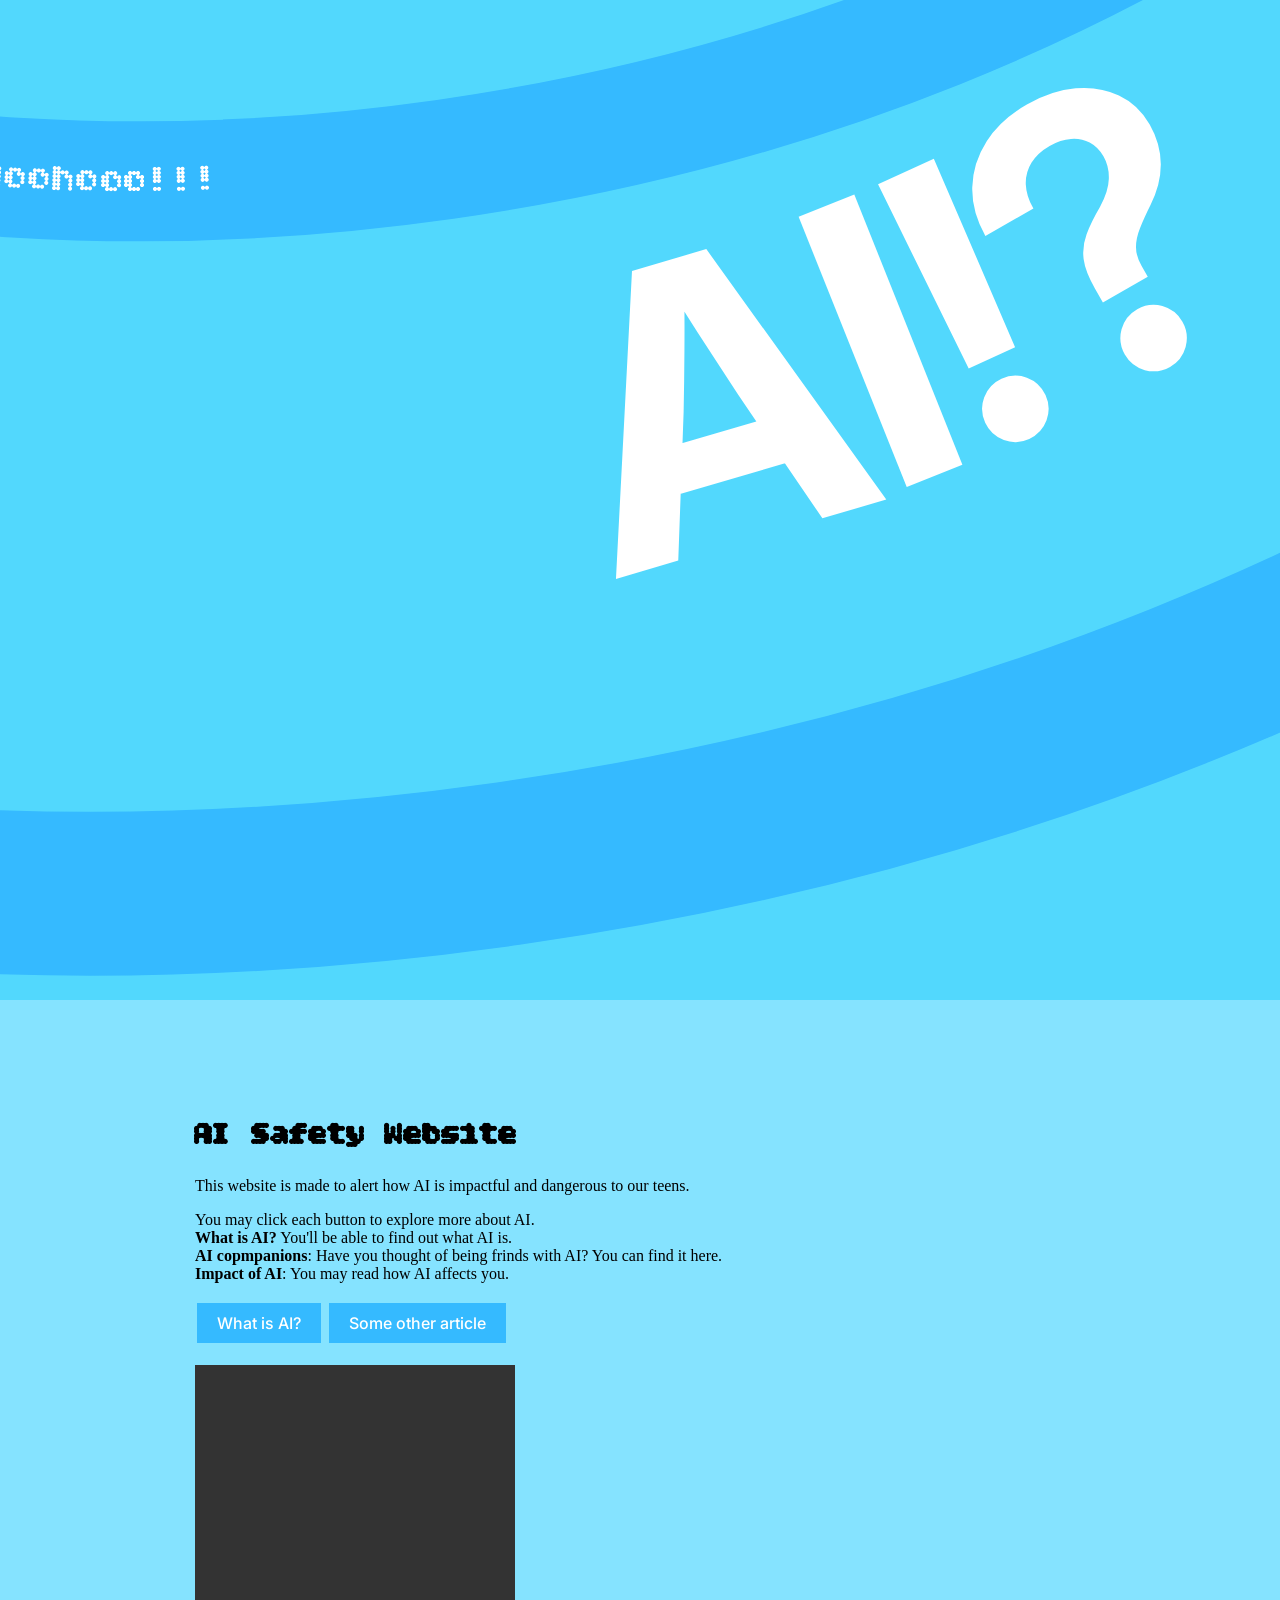
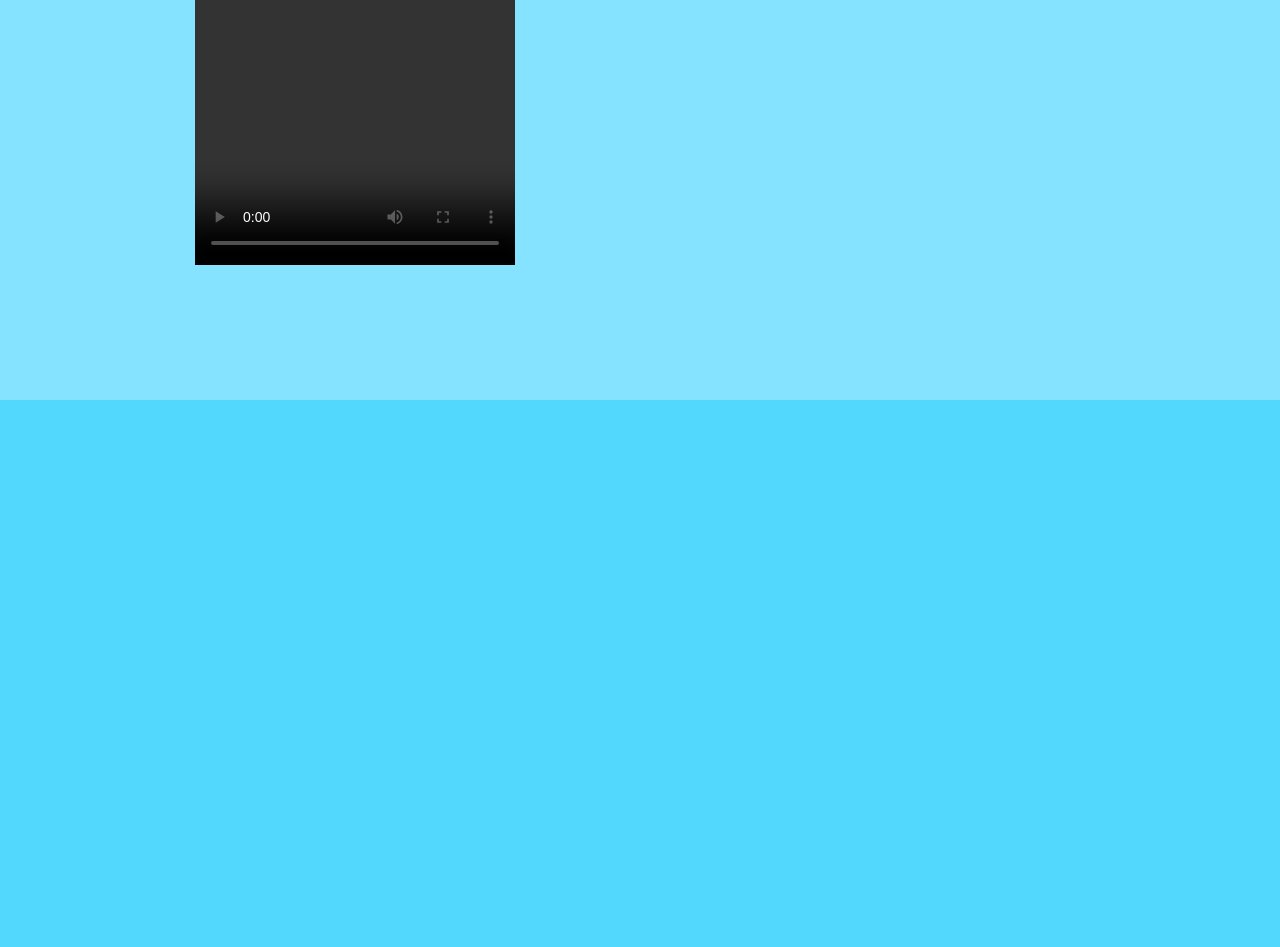
==== commit c1af8b4e: "holy merge" ====
--- a/index.html
+++ b/index.html
@@ -1,5 +1,6 @@
 <!DOCTYPE html>
 <html lang="en">
+
 <head>
     <meta charset="UTF-8">
     <meta name="viewport" content="width=device-width, initial-scale=1.0">
@@ -11,6 +12,7 @@
         href="https://fonts.googleapis.com/css2?family=Bitcount+Grid+Double:wght@100..900&family=Inter:ital,opsz,wght@0,14..32,100..900;1,14..32,100..900&family=Oswald:wght@200..700&display=swap"
         rel="stylesheet">
 </head>
+
 <body>
     <div id="hero">
         <svg width="1464" height="342" viewBox="0 0 1464 342" fill="none" xmlns="http://www.w3.org/2000/svg"
@@ -83,21 +85,22 @@
             <path id="curve1" d="M-286.419 227.51C1.21495 320.311 806.34 347.961 1425.69 -158" stroke="#35BAFF"
                 stroke-width="120" />
         </svg>
-        
+
     </div>
 
     <main id="content">
         <div class="thing-wrapper">
-            <h1 style="font-family: 'Bitcount Grid Double', system-ui">hi! so, uh, we made something about ai</h1>
-            <p style="max-width: 600px; font-family: 'Inter'">sooooo genai rn is kinda like a double edged sword-- maybe not the best
-                invention of all time,... but I'm sure you've used it before! here, we've wrote something about it- not
-                mine (because i only drew that funny emoji up there) but feel free to check it out! <br><br> also if you
-                have time, do check out this cool article about ai safety!! its really peak and informative hehe</p>
+            <h1 style="font-family: 'Bitcount Grid Double', system-ui">AI Safety Website</h1>
+            <p font-size="25px">This website is made to alert how AI is impactful and dangerous to our teens. </p>
+            <p font-size="25px">You may click each button to explore more about AI.
+                <br><b>What is AI?</b> You'll be able to find out what AI is.
+                <br><b>AI copmpanions</b>: Have you thought of being frinds with AI? You can find it here.
+                <br><b>Impact of AI</b>: You may read how AI affects you.
+            </p>
 
-            <button onclick="window.location.href='content.html?id=0'" class="blue">should you reads this thing we
-                wrote</button>
-            <button onclick="window.open('https://aisafety.dance', '_blank').focus()" class="blue">some other online
-                article :p</button>
+            <button onclick="window.location.href='content.html?id=0'" class="blue">What is AI?</button>
+            <button onclick="window.open('https://aisafety.dance', '_blank').focus()" class="blue">Some other
+                article</button>
 
             <br>
             <br>
@@ -109,4 +112,5 @@
         </div>
     </main>
 </body>
+
 </html>
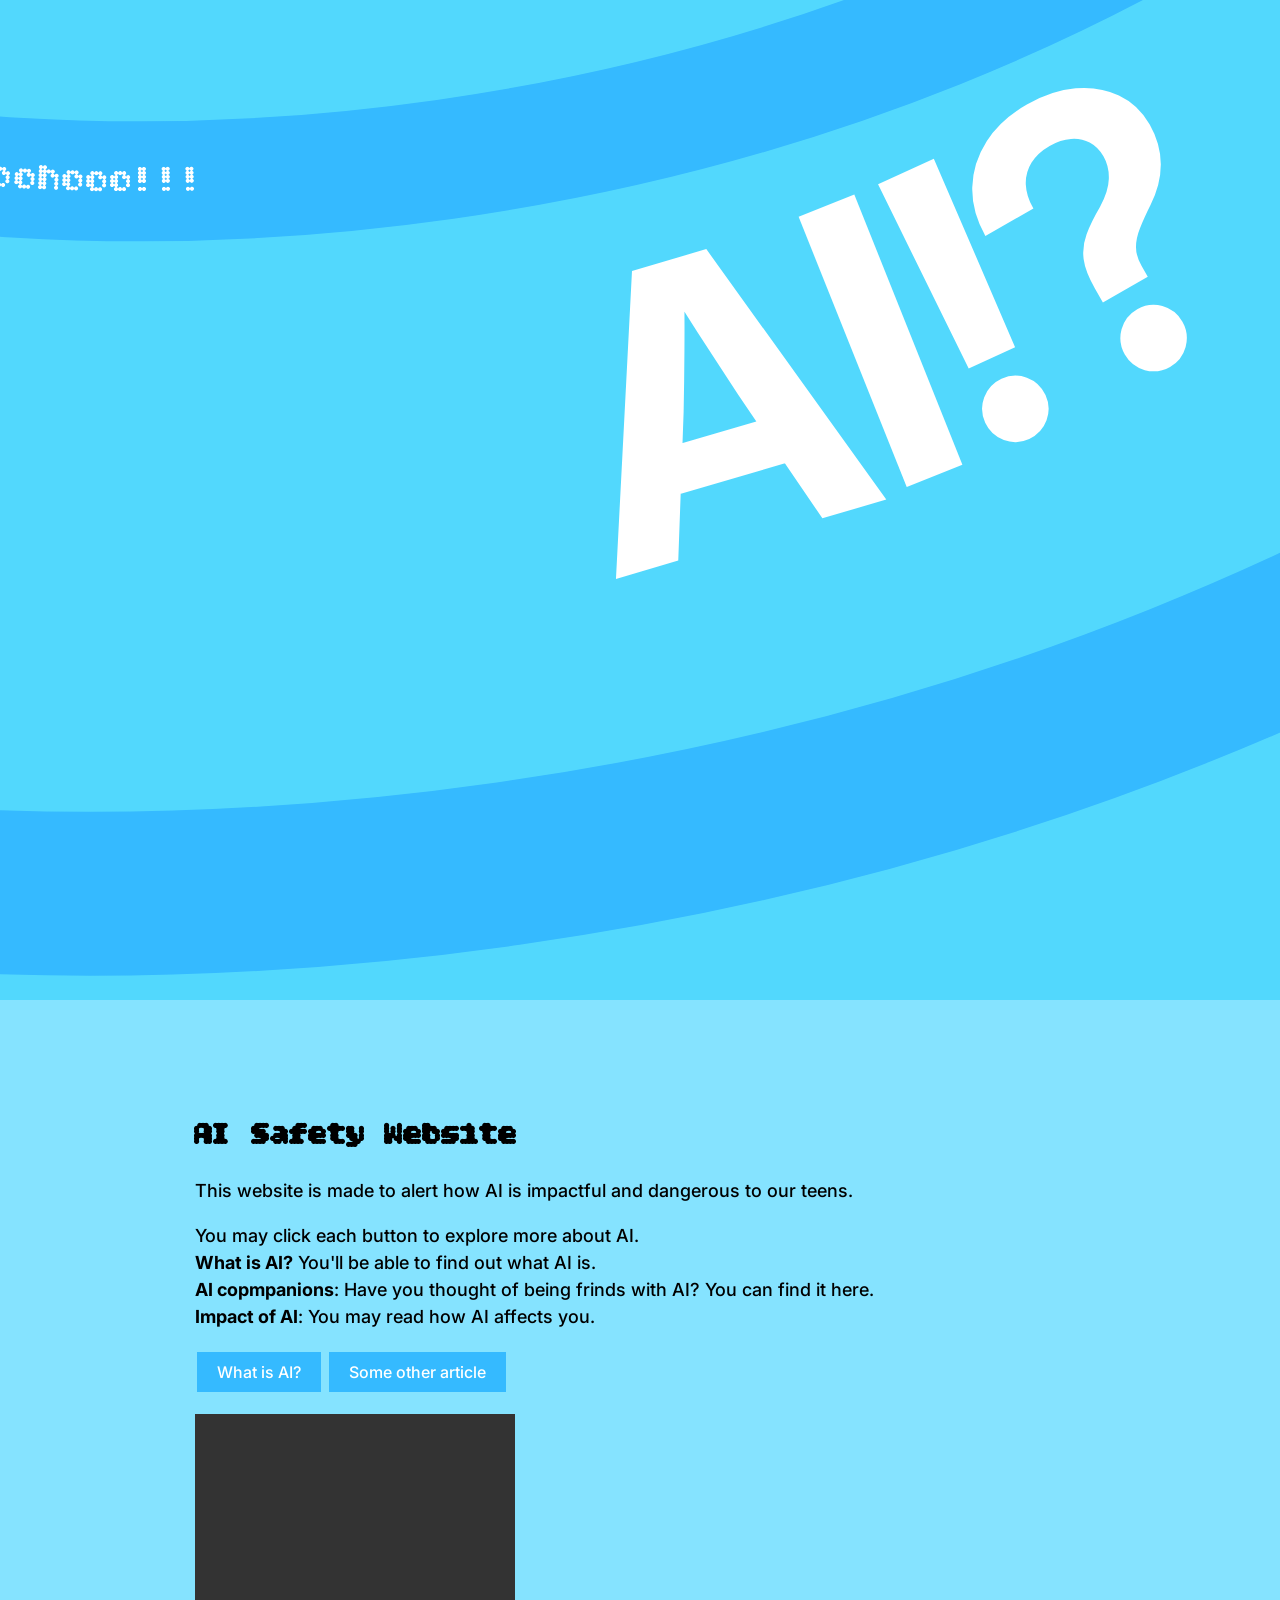
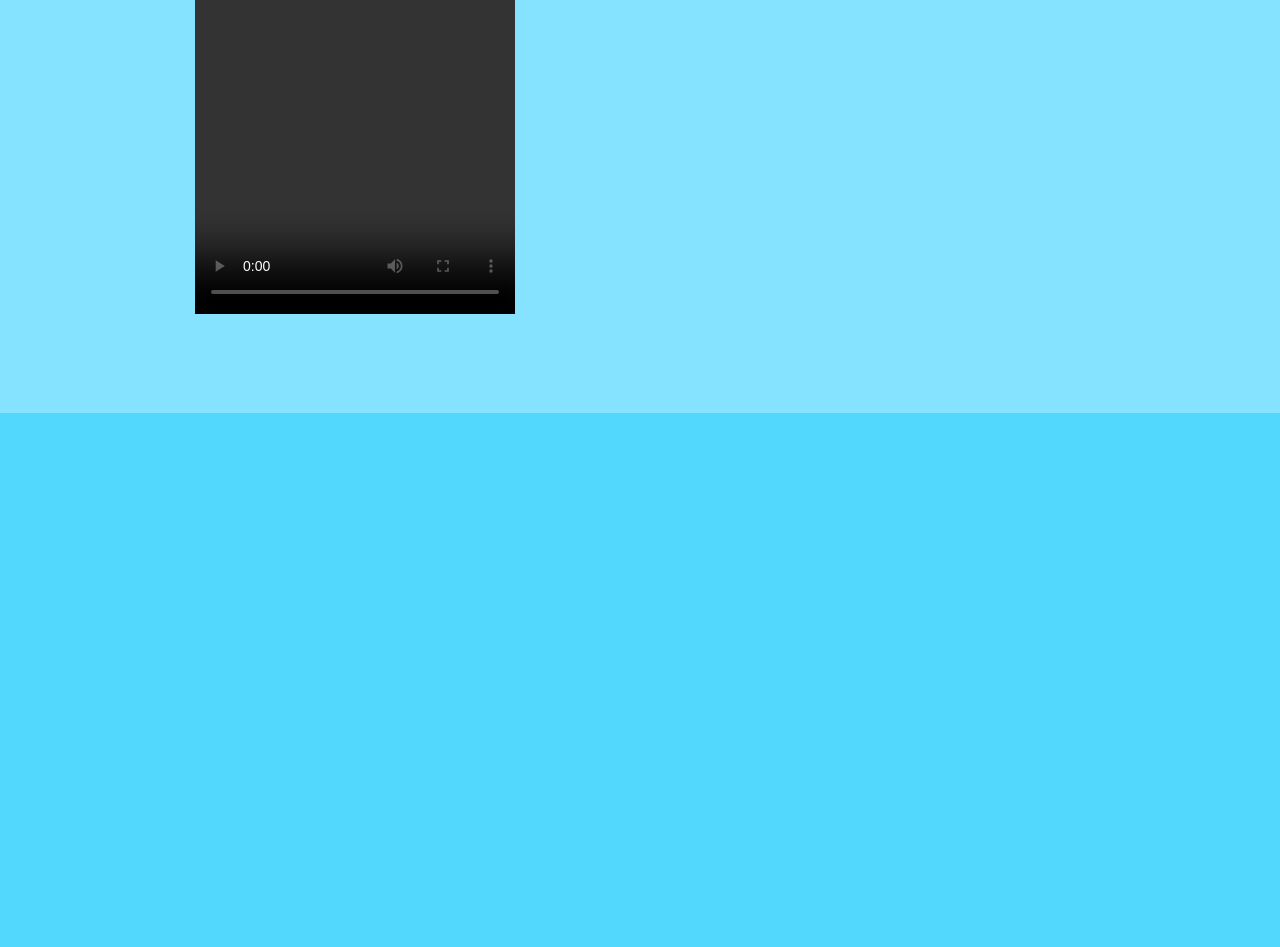
==== commit 0f6e577b: "favicon" ====
--- a/index.html
+++ b/index.html
@@ -4,13 +4,14 @@
 <head>
     <meta charset="UTF-8">
     <meta name="viewport" content="width=device-width, initial-scale=1.0">
-    <title>hwhwhwhwhw</title>
+    <title>AI Safety</title>
     <link rel="stylesheet" href="style.css">
     <link rel="preconnect" href="https://fonts.googleapis.com">
     <link rel="preconnect" href="https://fonts.gstatic.com" crossorigin>
     <link
         href="https://fonts.googleapis.com/css2?family=Bitcount+Grid+Double:wght@100..900&family=Inter:ital,opsz,wght@0,14..32,100..900;1,14..32,100..900&family=Oswald:wght@200..700&display=swap"
         rel="stylesheet">
+    <link rel="icon" type="image/svg+xml" href="data:image/svg+xml,<svg xmlns=%22http://www.w3.org/2000/svg%22 width=%22256%22 height=%22256%22 viewBox=%220 0 100 100%22><rect width=%22100%22 height=%22100%22 rx=%2220%22 fill=%22%2386d6ff%22></rect><text x=%2250%%22 y=%2250%%22 dominant-baseline=%22central%22 text-anchor=%22middle%22 font-size=%2289%22>🤖</text></svg>" />
 </head>
 
 <body>
--- a/style.css
+++ b/style.css
@@ -54,4 +54,11 @@
     max-width: 980px;
     margin: 0 auto;
     padding: 45px;
+}
+
+.thing-wrapper p {
+    font-family: Inter;
+    font-weight: 500;
+    font-size: 18px;
+    line-height: 1.5;
 }
